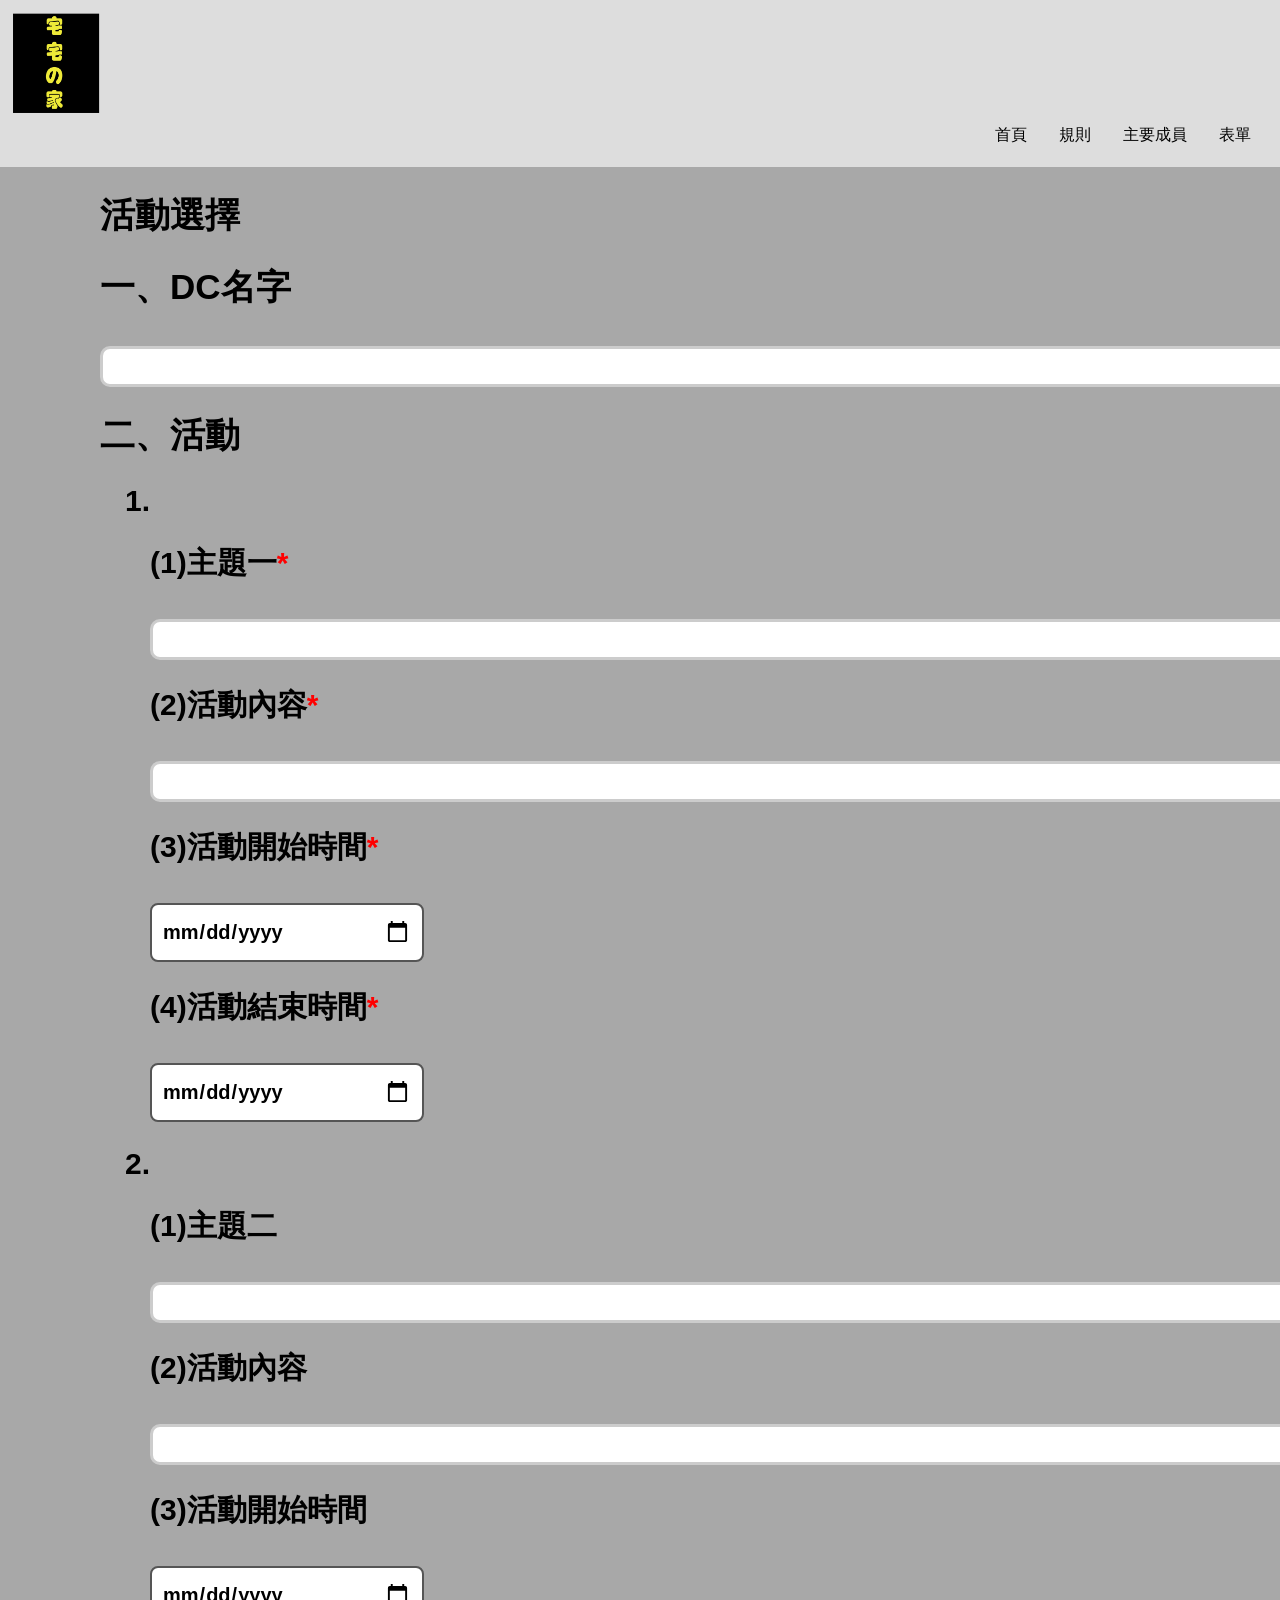
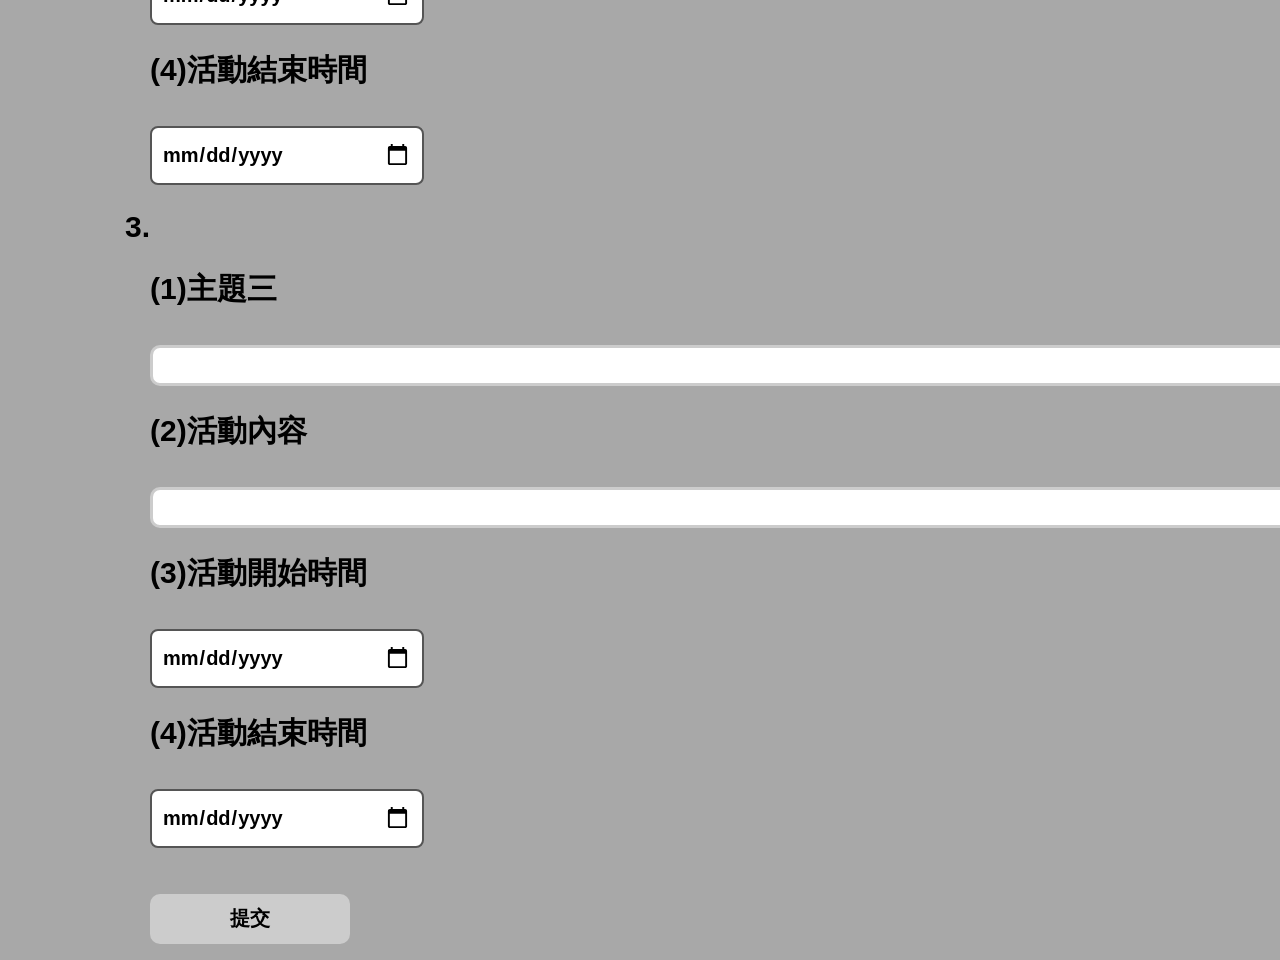
==== Activity-selection.html @ 98d2cd8d "Add files via upload" ====
<!DOCTYPE html>
<html lang="zh-Hant">
<head>
    <link rel="stylesheet" href="style2.css">
    <meta charset="UTF-8">
    <meta name="viewport" content="width=device-width, initial-scale=1.0">
    <title>活動選擇</title>
</head>
<body>
<nav class="navbar">
    <div class="logo">
        <a href="index.html">
            <img src="1.jpg" alt="宅宅の家" height="100" width="100">
        </a> 

    <div class="nav-container">
        <div class="logo"><a href="index.html" class="" onclick="showPage('home')"></a>
 
        <ul class="nav-links">
            <li><a href="index.html" class="nav-item" onclick="showPage('home')">首頁</a></li>
            <li><a href="law.html" class="nav-item" onclick="showPage('law')">規則</a></li>
            <li><a href="main-member.html" class="nav-item" onclick="showPage('main')">主要成員</a></li>
            <li><a href="Form.html" class="nav-item" onclick="showPage('Form')">表單</a></li>
        </ul>
    </div>
</nav>

<p class="title">活動選擇</p>

<form name="name">
    <div class="name">
        <p class="title">一、DC名字</p>
            <p class="text">
                <input type="text" name="DC名字" id="">
            </p>
    </div>

    <div class="activity">
        <p class="title">二、活動</p>
        <p class="subtitle1">1.</p>
        <p class="subtitle2">
            (1)主題一<span class="required">*</span>
        </p>
            <p class="text2">
                <input type="text" name="主題一" id="" required>
            </p>
        <p class="subtitle2">
            (2)活動內容<span class="required">*</span>
        </p>
            <p class="text2">
                <input type="text" name="活動內容" id="" required>
            </p>
        <p class="subtitle2">
            (3)活動開始時間<span class="required">*</span>
        </p>
            <p class="date">
                <input type="date" id="start_date" required>
            </p>
        <p class="subtitle2">
            (4)活動結束時間<span class="required">*</span>
        </p>
            <p class="date">
                <input type="date" id="end_date" required>
            </p>
    </div>

    <div class="activity">
        <p class="subtitle1">2.</p>
        <p class="subtitle2">(1)主題二</p>
            <p class="text2">
                <input type="text" name="主題二" id="">
            </p>
        <p class="subtitle2">(2)活動內容</p>
            <p class="text2">
                <input type="text" name="活動內容" id="">
            </p>
        <p class="subtitle2">
            (3)活動開始時間
        </p>
            <p class="date">
                <input type="date" id="start_date">
            </p>
        <p class="subtitle2">
            (4)活動結束時間
        </p>
            <p class="date">
                <input type="date" id="end_date">
            </p>
    </div>

    <div class="activity">
        <p class="subtitle1">3.</p>
        <p class="subtitle2">(1)主題三</p>
            <p class="text2">
                <input type="text" name="主題三" id="">
            </p>
        <p class="subtitle2">(2)活動內容</p>
            <p class="text2">
                <input type="text" name="活動內容" id="">
            </p>
        <p class="subtitle2">
            (3)活動開始時間
        </p>
            <p class="date">
                <input type="date" id="start_date" >
            </p>
        <p class="subtitle2">
            (4)活動結束時間
        </p>
            <p class="date">
                <input type="date" id="end_date">
            </p>
    </div>

    <p class="submit"><input type="submit" value="提交"></p>

</form>

</body>
</html>
---- style2.css ----
/* 基礎設定 */
body {
    font-family: "Microsoft JhengHei", sans-serif; /* 設定字體為微軟正黑體 */
    margin: 0; /* 讓網頁邊框不留白 */
    background-color: #a8a8a8; /* 整個背景用淺灰色，比較不刺眼 */
    color: #000000;
}

/* 導航欄樣式 */
.navbar {
    background-color: #dddddd; /* 深藍色背景，很有官方、權威的感覺 */
    color: #696969;
    padding: 1% ;
    position: sticky; /* 【重點】捲動頁面時，選單會一直黏在頂部不動 */
    top: 0;
    z-index: 100; /* 確保選單永遠在最上面，不會被其他東西擋住 */
}

/* 導航欄樣式 */

.nav-container {
    display: flex;
    flex-direction: row;
    justify-content: end; 
    align-items: start;
    max-width: 1900px; /* 最大1900 */
    margin: 0;
    padding: 5 20px;
}

.nav-links {
    list-style: none;
    display: flex;
    align-items: start;
    margin: 0;
}

/* 預設的導覽項目樣式 */
.nav-item {
    text-decoration: none;
    color: black;          /* 預設文字黑色 */
    padding: 8px 16px;     /* 讓背景有厚度 */
    border-radius: 6px;    /* 稍微圓角 */
    transition: background-color 0.3s, color 0.3s;
    display: inline-block;
}

/* 這是你要的「亮起來」格式 (完全對應圖片) */
.nav-item.active {
    background-color: #8c8c8c; /* 灰黑色背景 */
    color: #ffffff !important;  /* 強制文字變白色 */
    cursor: default;           /* 點亮後滑鼠游標變回一般狀態 */
}

.Form {
    text-decoration: none;
    padding: 50px 25px;
    color: black;              /* 預設文字黑色 */
    border-radius: 6px;        /* 稍微圓角 */
    transition: background-color 0.3s, color 0.3s;
    list-style: none;
    display: inline-block;
    align-items: flex-start;
    margin: 0;
    display: flex;
    justify-content: space-around;

}

.text input{
    font-weight: bolder;
    font-family: Arial, Helvetica, sans-serif;
    margin: 0px 100px;
    width: 1500px;
    height: 25px;
    font-size: 20px;
    padding: 5px 10px;
    margin-top: 10px;      /* 跟標題保持距離 */
    border:  solid #ccc;
    border-radius: 10px;   /* 圓角 */
}

.text2 input{
    font-weight: bolder;
    font-family: Arial, Helvetica, sans-serif;
    margin: 0px 150px;
    width: 1500px;
    height: 25px;
    font-size: 20px;
    padding: 5px 10px;
    margin-top: 10px;      /* 跟標題保持距離 */
    border:  solid #ccc;
    border-radius: 10px;   /* 圓角 */
}

.title {
    font-size: 35px;
    font-weight: bolder;
    font-family: Arial, Helvetica, sans-serif;
    margin: 25px 100px;
}

.subtitle1 {
    font-size: 30px;
    font-weight: bolder;
    font-family: Arial, Helvetica, sans-serif;
    margin: 25px 125px;
}

.subtitle2 {
    font-size: 30px;
    font-weight: bolder;
    font-family: Arial, Helvetica, sans-serif;
    margin: 25px 150px;
}

input[type="date"] {
    font-weight: bolder;
    font-family: Arial, Helvetica, sans-serif;
    margin: 0px 150px;
    font-size: 20px;
    margin-top: 10px;  
    width: 250px;         /* 寬度加長 */
    height: 45px;         /* 高度增加 */
    font-size: 20px;      /* 字體變大，讓「年/月/日」更好讀 */
    padding: 5px 10px;    /* 內距，讓內容不擠壓 */
    border: 2px solid #555; /* 邊框加深 */
    border-radius: 8px;   /* 增加圓角感 */
    cursor: pointer;      /* 滑鼠移上去變手指圖示 */
}

/* 針對裡面的日期圖示（小月曆）稍微調整 */
input[type="date"]::-webkit-calendar-picker-indicator {
    width: 25px;
    height: 25px;
    cursor: pointer;
}

.required {
    color: red;
}

/* 針對提交按鈕 */
input[type="submit"], .submit-btn {
    margin: 0px 150px;
    width: 200px;                /* 寬度加長 */
    height: 50px;                /* 高度增加 */
    font-size: 20px;             /* 字體變大 */
    font-weight: bold;           /* 字體加粗 */
    color: rgb(0, 0, 0);       /* 文字顏色 */
    background-color: #ccc;    /* 背景顏色 */
    border: none;                /* 去掉預設邊框 */
    border-radius: 10px;         /* 圓角：讓按鈕看起來更現代 */
    cursor: pointer;             /* 滑鼠移上去變手指 */
    transition: 0.3s;            /* 動畫過渡：變色時更平滑 */
    margin-top: 30px;            /* 與上方欄位保持距離 */
}

/* 滑鼠移上去（Hover）的效果 */
input[type="submit"]:hover, .submit-btn:hover {
    background-color: #45a049;   /* 變深一點的綠色 */
    transform: scale(1.05);      /* 輕微放大效果 */
    box-shadow: 0 4px 8px rgba(0,0,0,0.2); /* 加上一點陰影 */
}
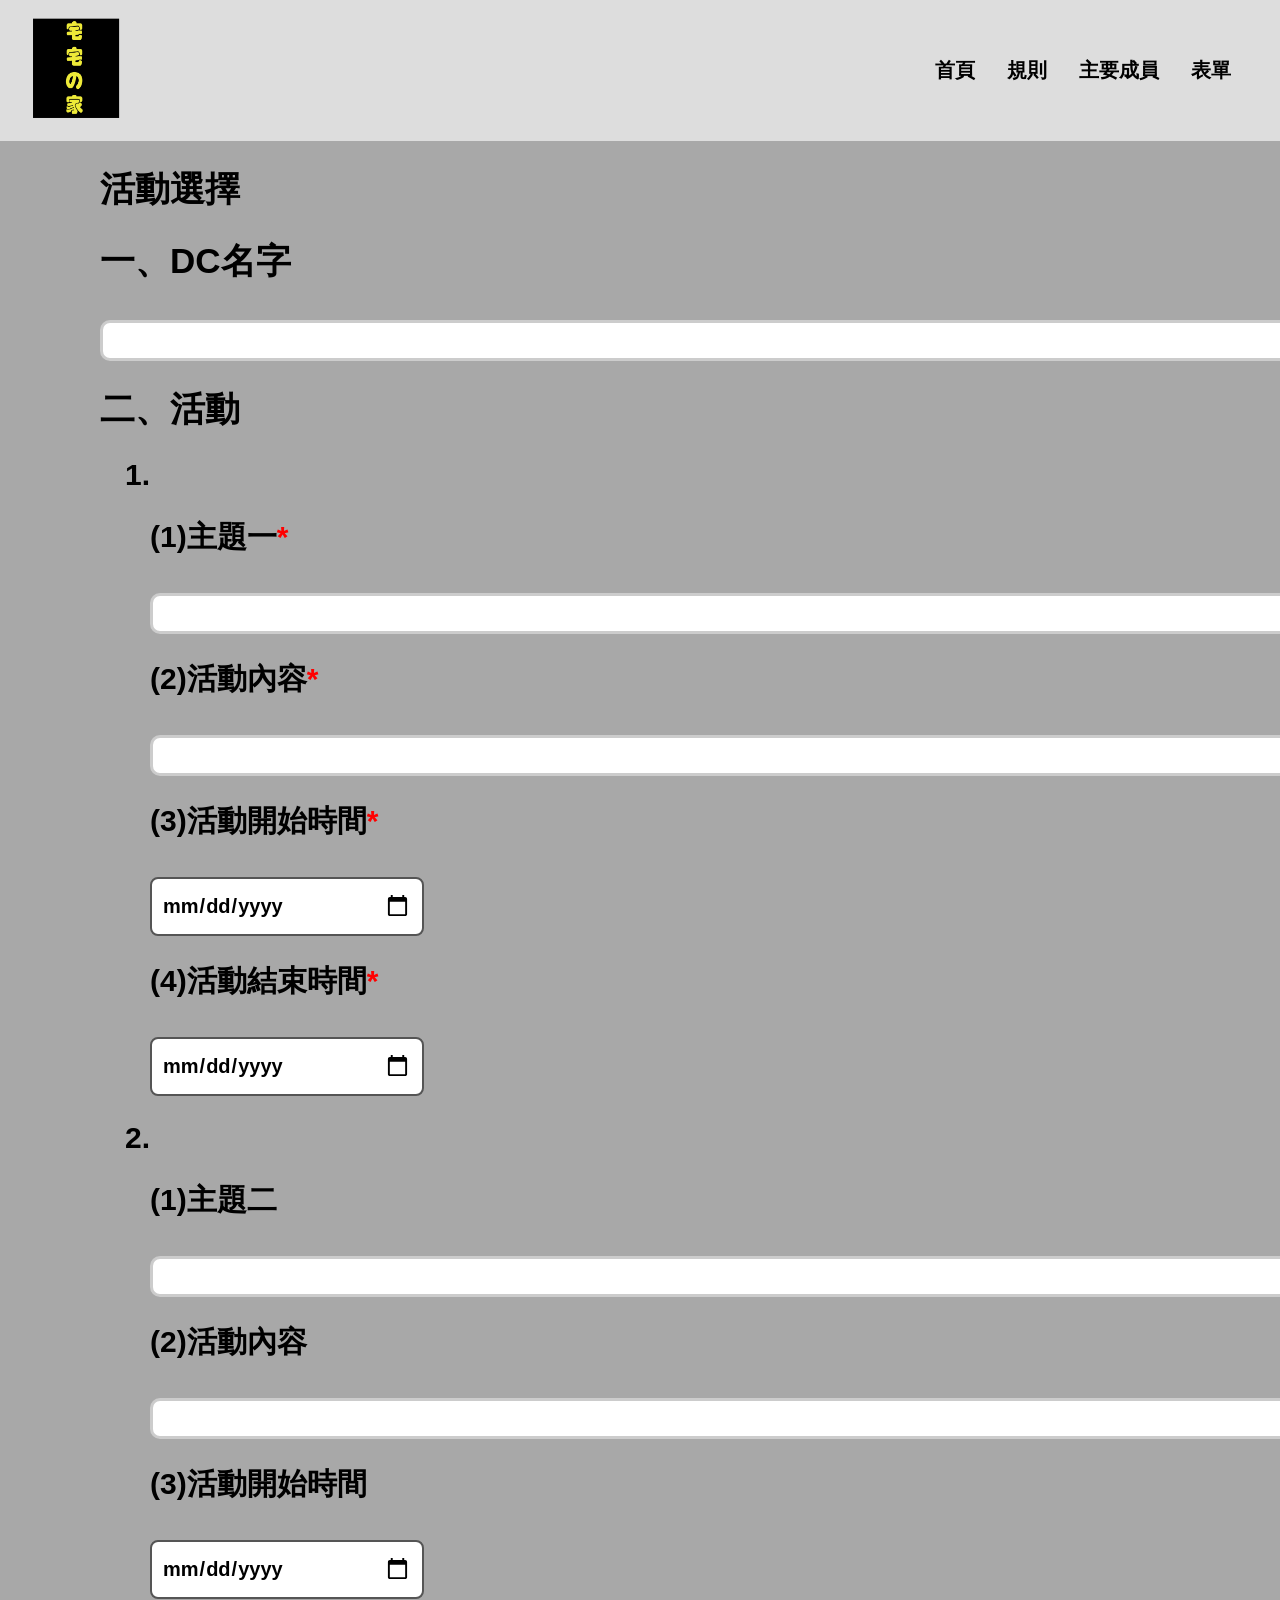
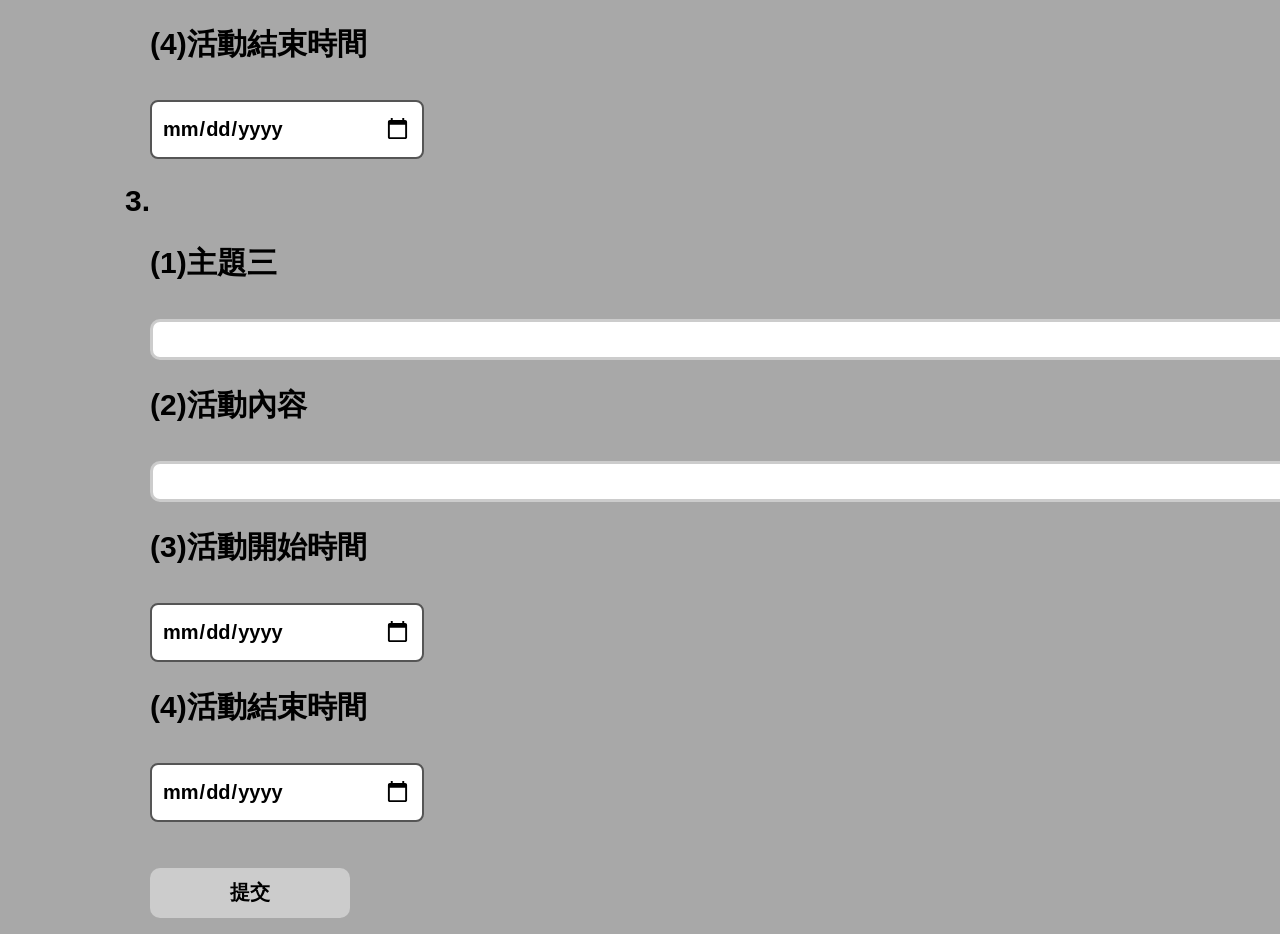
==== commit a3a286ac: "Add files via upload" ====
--- a/Activity-selection.html
+++ b/Activity-selection.html
@@ -8,23 +8,37 @@
 </head>
 <body>
 <nav class="navbar">
+  <div class="nav-container">
+    <!-- 左側 Logo 區 -->
     <div class="logo">
-        <a href="index.html">
-            <img src="1.jpg" alt="宅宅の家" height="100" width="100">
-        </a> 
+      <a href="index.html" onclick="showPage('home')">
+        <img src="1.jpg" alt="宅宅之家" height="100" width="100" >
+      </a>
+    </div>
 
-    <div class="nav-container">
-        <div class="logo"><a href="index.html" class="" onclick="showPage('home')"></a>
- 
-        <ul class="nav-links">
-            <li><a href="index.html" class="nav-item" onclick="showPage('home')">首頁</a></li>
-            <li><a href="law.html" class="nav-item" onclick="showPage('law')">規則</a></li>
-            <li><a href="main-member.html" class="nav-item" onclick="showPage('main')">主要成員</a></li>
-            <li><a href="Form.html" class="nav-item" onclick="showPage('Form')">表單</a></li>
+    <!-- 右側 選單區 -->
+    <ul class="nav-links">
+      <li><a href="index.html" class="nav-item" onclick="showPage('home')">首頁</a></li>
+      <li><a href="law.html" class="nav-item" onclick="showPage('law')">規則</a></li>
+      <li><a href="main-member.html" class="nav-item" onclick="showPage('main')">主要成員</a></li>
+
+      <!-- 含有下拉選單的項目 -->
+      <li class="has-dropdown">
+        <a href="Form.html" class="nav-item" onclick="showPage('Form')">表單</a>
+        
+        <!-- 子選單區塊 -->
+        <ul class="dropdown">
+          <li><a href="suggestion.html" target="_blank">建議</a></li>
+          <li><a href="Activity-selection.html" target="_blank">活動選擇</a></li>
+          <li><a href="Feedback.html" target="_blank">意見回饋</a></li>
+          <li><a href="report.html" target="_blank">檢舉</a></li>
+          <li><a href="Title-Change.html" target="_blank">職稱變更</a></li>
         </ul>
-    </div>
+      </li>
+    </ul>
+  </div>
 </nav>
-
+    
 <p class="title">活動選擇</p>
 
 <form name="name">
--- a/style2.css
+++ b/style2.css
@@ -6,7 +6,7 @@
     color: #000000;
 }
 
-/* 導航欄樣式 */
+/* 導覽列容器 */
 .navbar {
     background-color: #dddddd; /* 深藍色背景，很有官方、權威的感覺 */
     color: #696969;
@@ -14,30 +14,39 @@
     position: sticky; /* 【重點】捲動頁面時，選單會一直黏在頂部不動 */
     top: 0;
     z-index: 100; /* 確保選單永遠在最上面，不會被其他東西擋住 */
-}
-
-/* 導航欄樣式 */
+    font-size: 20px;
+    font-weight: bolder
+
+}
 
 .nav-container {
     display: flex;
     flex-direction: row;
-    justify-content: end; 
-    align-items: start;
-    max-width: 1900px; /* 最大1900 */
+    justify-content: space-between; /* 圖片最左，選單最右 */
+    align-items: center;
+    max-width: 1800px; /* 最大1900 */
     margin: 0;
-    padding: 5 20px;
-}
-
+    padding: 5px 20px;
+}
+
+/* 選單列表 */
 .nav-links {
-    list-style: none;
-    display: flex;
-    align-items: start;
-    margin: 0;
+  display: flex;
+  list-style: none;
+  margin: 0;
+}
+
+/* 關鍵：下拉選單的父層必須是相對定位 */
+.has-dropdown {
+  position: relative; 
 }
 
 /* 預設的導覽項目樣式 */
 .nav-item {
+    color: #000000;
     text-decoration: none;
+    padding: 20px 10px;
+    transition: 0.5s;
     color: black;          /* 預設文字黑色 */
     padding: 8px 16px;     /* 讓背景有厚度 */
     border-radius: 6px;    /* 稍微圓角 */
@@ -45,11 +54,73 @@
     display: inline-block;
 }
 
+.nav-item:hover, .nav-item.active {
+    background-color: #a5a5a5;
+    border-radius: 100px;
+}
+
+/* 內容切換樣式 */
+
+
 /* 這是你要的「亮起來」格式 (完全對應圖片) */
 .nav-item.active {
     background-color: #8c8c8c; /* 灰黑色背景 */
     color: #ffffff !important;  /* 強制文字變白色 */
     cursor: default;           /* 點亮後滑鼠游標變回一般狀態 */
+}
+
+/* --- 下拉選單主體 --- */
+.dropdown {
+  display: none;          /* 預設隱藏 */
+  position: absolute;     /* 絕對定位 */
+  top: 100%;              /* 接在父層下方 */
+  left: 0;
+  background-color: #afafaf; 
+  list-style: none;
+  padding: 0;
+  min-width: 150px;
+  box-shadow: 0px 4px 8px rgba(0,0,0,0.1);
+}
+
+/* 滑鼠移入時顯示 */
+.has-dropdown:hover .dropdown {
+  display: block;
+}
+
+/* 下拉選單內的文字樣式 */
+.dropdown li a {
+  display: block;
+  padding: 10px 20px;
+  color: white;
+  text-decoration: none;
+  border-bottom: 1px solid rgba(255, 255, 255, 0.2);
+}
+
+.dropdown li a:hover {
+  background-color: #8a8a8a; 
+}
+
+.page-content {
+    display: none;
+    max-width: 1000px;
+    margin: 20px auto;
+    padding: 20px;
+    background: white;
+    box-shadow: 0 2px 10px rgba(0,0,0,0.1);
+}
+
+.page-content.active {
+    display: block;
+}
+
+/* 大橫幅樣式 */
+.hero-banner {
+    background: linear-gradient(rgba(163, 37, 37, 0.5), rgba(0,0,0,0.5)), url('htps://via.placeholder.com/1000x300');
+    background-size: cover;
+    color: white;
+    text-align: center;
+    padding: 100px 100px;
+    margin-bottom: 10px;
 }
 
 .Form {
@@ -64,8 +135,10 @@
     margin: 0;
     display: flex;
     justify-content: space-around;
-
-}
+}
+
+
+
 
 .text input{
     font-weight: bolder;
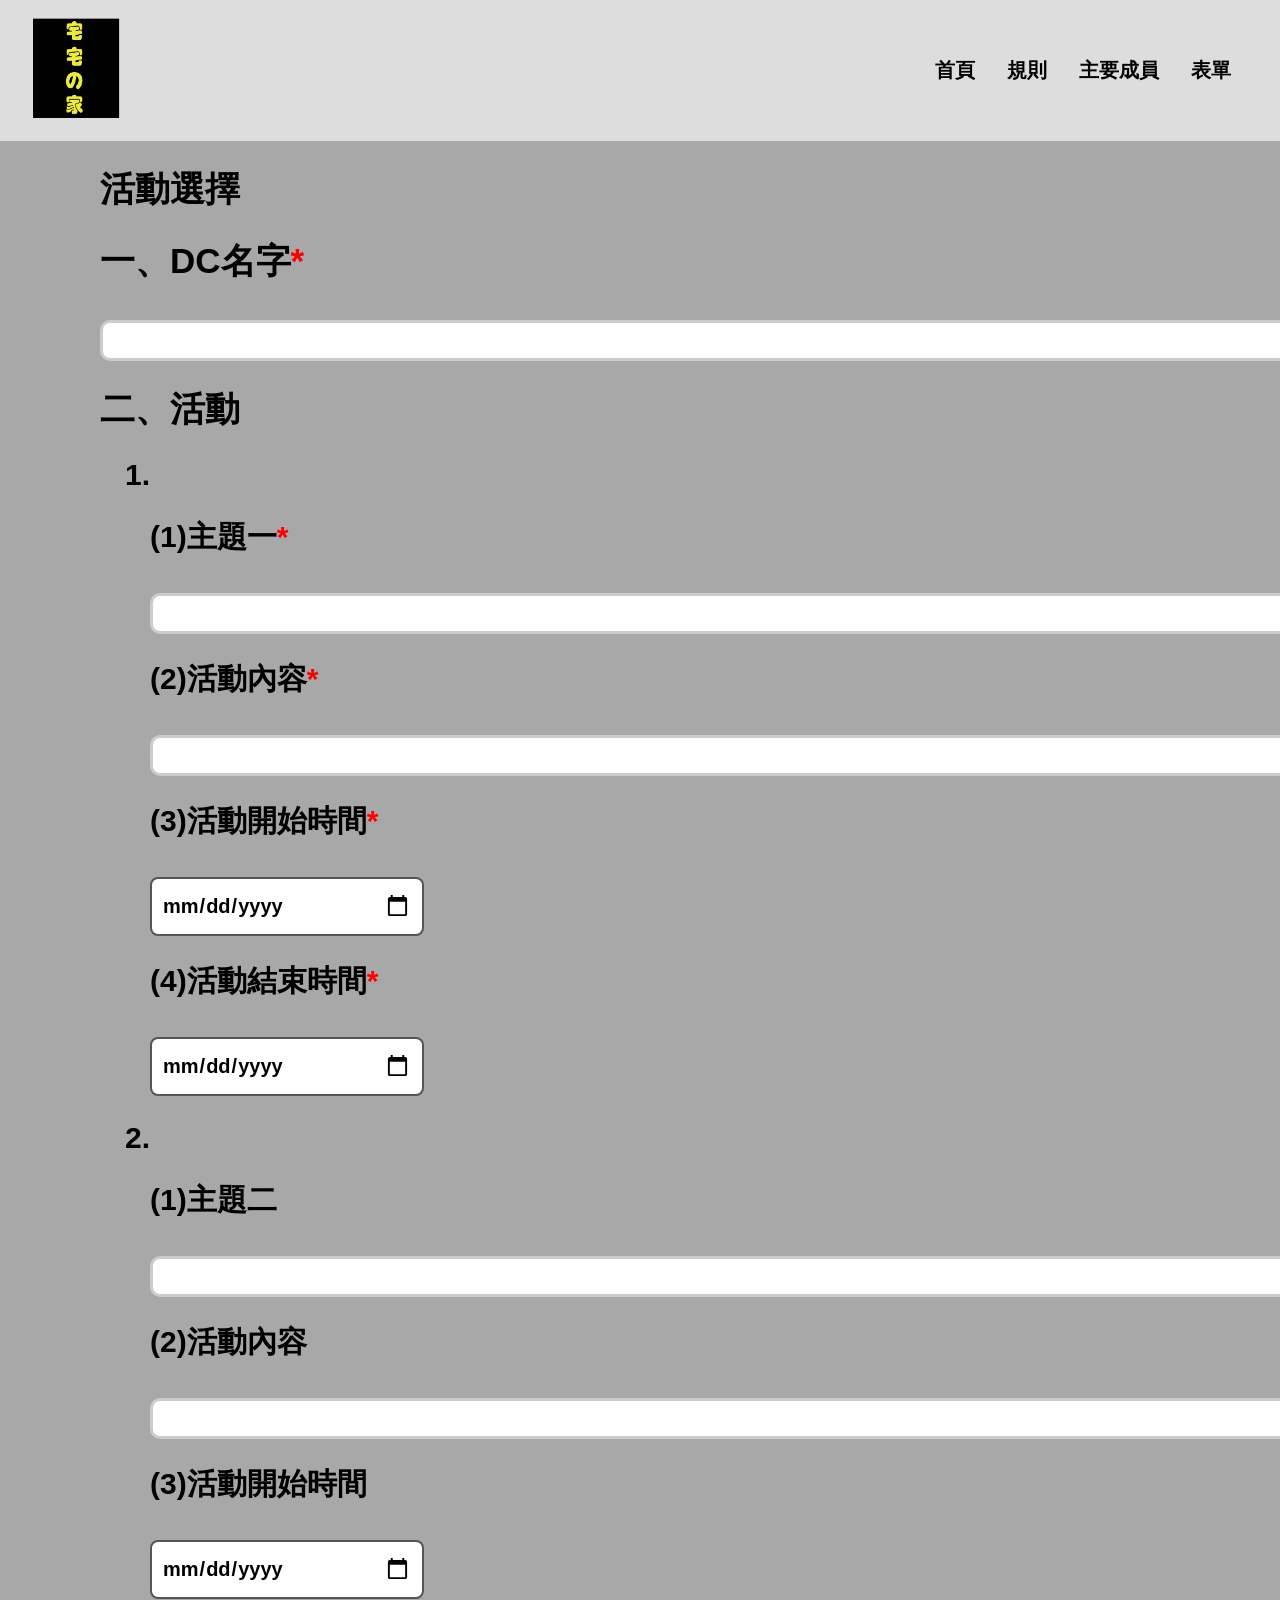
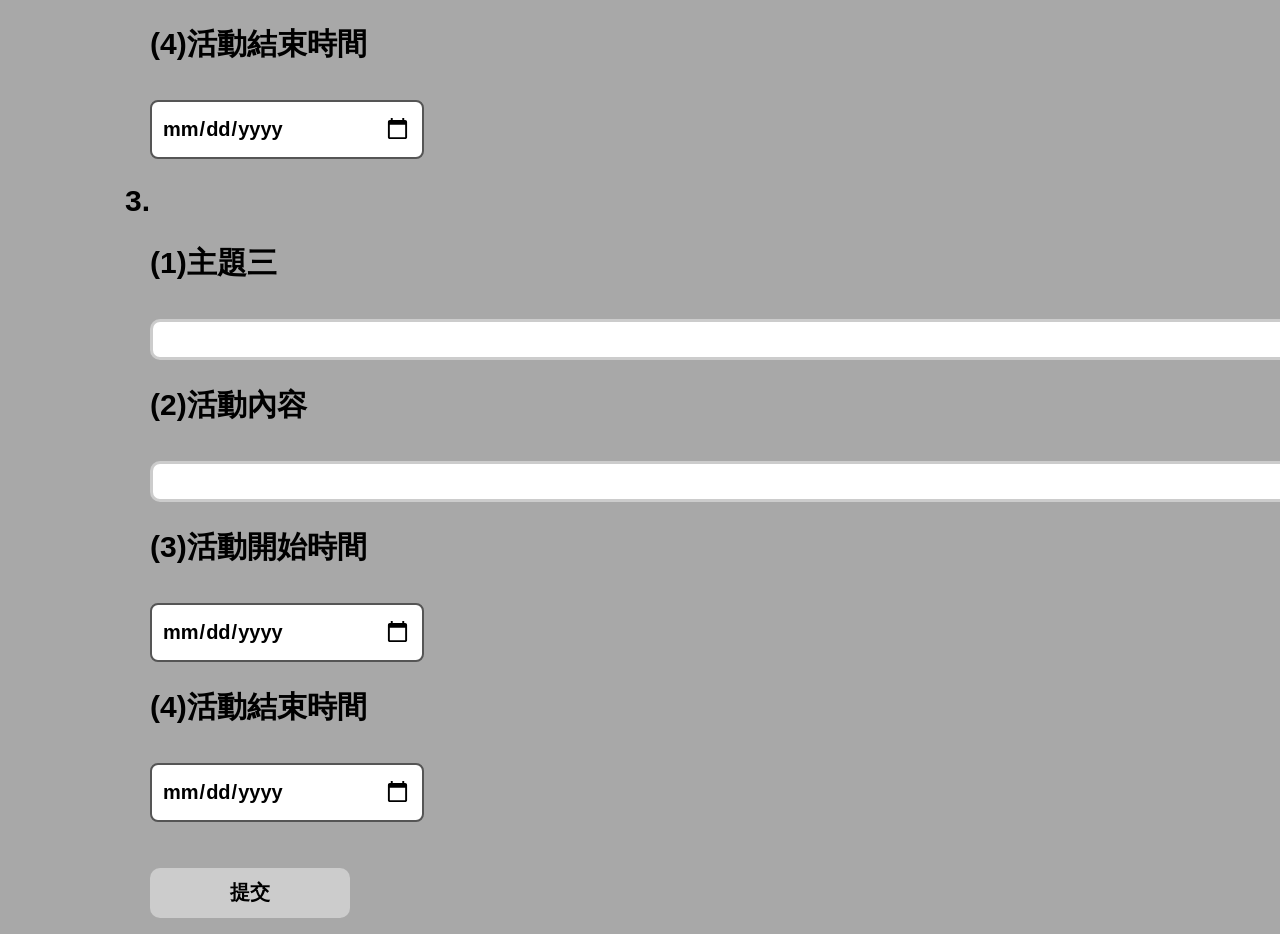
==== commit 6bb63df8: "Add files via upload" ====
--- a/Activity-selection.html
+++ b/Activity-selection.html
@@ -28,11 +28,11 @@
         
         <!-- 子選單區塊 -->
         <ul class="dropdown">
-          <li><a href="suggestion.html" target="_blank">建議</a></li>
-          <li><a href="Activity-selection.html" target="_blank">活動選擇</a></li>
-          <li><a href="Feedback.html" target="_blank">意見回饋</a></li>
-          <li><a href="report.html" target="_blank">檢舉</a></li>
-          <li><a href="Title-Change.html" target="_blank">職稱變更</a></li>
+          <li><a href="suggestion.html" target="_self">建議</a></li>
+          <li><a href="Activity-selection.html" target="_self">活動選擇</a></li>
+          <li><a href="Feedback.html" target="_self">意見回饋</a></li>
+          <li><a href="report.html" target="_self">檢舉</a></li>
+          <li><a href="Title-Change.html" target="_self">職稱變更</a></li>
         </ul>
       </li>
     </ul>
@@ -41,11 +41,11 @@
     
 <p class="title">活動選擇</p>
 
-<form name="name">
+<form name="activity">
     <div class="name">
-        <p class="title">一、DC名字</p>
+        <p class="title">一、DC名字<span class="required">*</span></p>
             <p class="text">
-                <input type="text" name="DC名字" id="">
+                <input type="text" name="DC名字" id="" required>
             </p>
     </div>
 
